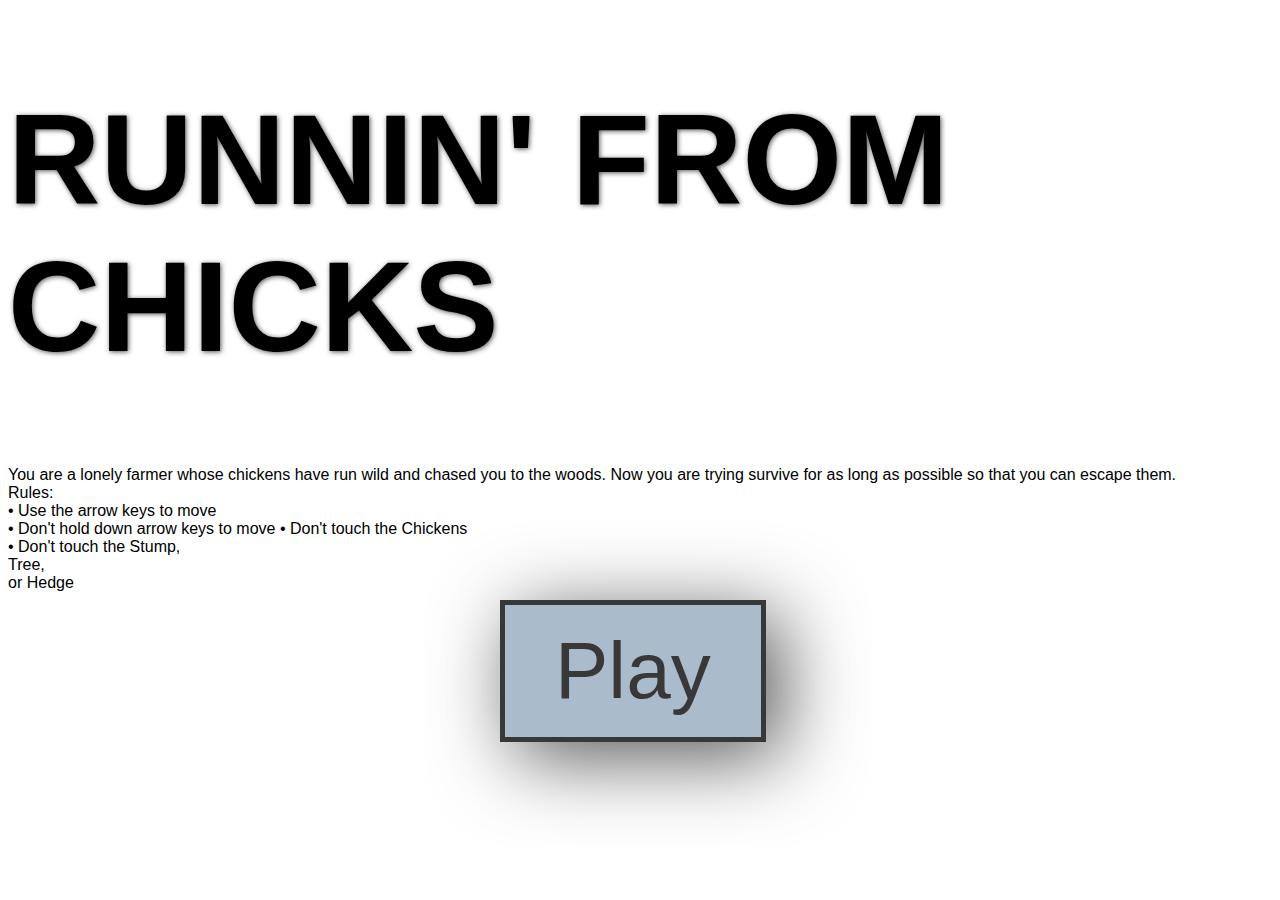
==== background.html @ 95611b36 "edited info" ====
<!DOCTYPE html>
<html>
<head>
<title>Runnin' From Chicks</title>

<link rel="stylesheet" type="text/css" href="style.css">
<script src="jquery-1.11.3.js"></script>
<script src="gamedev.js"></script>
<link rel="icon" type="image/png" sizes="16x16" href="img/16x16_Hulk-L.png">
</head>

<body id="info">

<div id="gameinfo">

<h1 id="infotitle" class="splashTitle">Runnin' From <br>Chicks</h1>

<p>You are a lonely farmer whose chickens have run wild and chased you to the woods. Now you are trying survive for as long as possible so that you can escape them. <br> Rules: <br> • Use the arrow keys to move <br>  • Don't hold down arrow keys to move • Don't touch the Chickens <br> • Don't touch the Stump, <br> Tree, <br> or Hedge</p>

<a id="play" class="button" href="explore.html">Play</a>

</div>


</body>
---- style.css ----
body {

	background-image: url("http://media.tumblr.com/d9b947c4d9ea3bcd311101fbfab6c91a/tumblr_inline_mr7u2jrI171qz4rgp.gif");
    background-size: cover;
    background-position: center center;
	font-family: Helvetica;

}

#info{
    background:white;
    width:;
    height:;
}

/*Stuff below governs the start screen*/

.titleContent {
	margin: 10% auto;
    text-align: center;
}

.splashTitle {
	color: #fff;
    font-size: 8em;
    text-transform: uppercase;
    text-shadow: 1px 1px 5px rgba(27, 25, 25, 0.74);
}

#infotitle{
    color:#000000;
}

.button {
	border: 5px solid #383838;
    color: #383838;
    padding: 20px 50px;
    font-size: 5em;
    text-decoration: none;
    background-color: #abc;
    box-shadow: 15px 15px 80px #555;
}
  a.button:hover {
    background-color: #383838;
    color: #abc;
  }

#play{
    position:absolute;
    left:500px;
    top:600px;
}

#gameinfo{
    background:white;


}



/*Stuff below governs the Explore screen*/

#exploreBody {
	background-image: url("background/gamemap.jpg");
    background-size: 1460px;
    background-repeat: no-repeat;
	background-position: top center;
    background-color: black;
    width:1460px;
}




#follower{
    position:absolute;
    width:20px;
    height:20px;
    margin-left:600px;
    margin-top:350px;

}

#chicken{
    background-image:url("characters/chicken1.gif");
    background-repeat: no-repeat;
    background-position: center center;
    width:60px;
    height:40px;
    position: absolute;
    top: 235px;
    left: 825px;
}
#tree {
    background-color: rgba(255,255,255,0.5);
    position:absolute;
    height: 113px;
    width: 160px;
    left: 422px;
    top: 405px;
}

#tree1 {
    background-color: rgba(255,255,255,0.5);
    position:absolute;
    height: 78px;
    width: 50px;
    left: 475px;
    top: 519px;
}

#hedge {
    background-color: rgba(255,255,255,0.5);
    position:absolute;
    height: 105px;
    width: 110px;
    left: 848px;
    top: 578px;
}

#stump {
    background-color: rgba(255,255,255,0.5);
    position:absolute;
    height: 85px;
    width: 40px;
    left: 371px;
    top: 173px;
}

.health {
  position: absolute;
  background-color: red;
  height: 50px;
  width: 50px;
  top: 20px;
  border:solid black 5px;
}

#health1 {
  position: absolute;
  left:20px;
}

#health2 {
  position: absolute;
  left:75px;
}

#health3 {
  position: absolute;
  left:130px;
}




span.crosshair {
    cursor: crosshair;
}

/*#map {
    background-color: rgba(255,255,255,0.5);
    height: 820px;
    width: 1195px;
    position: absolute;
    margin-left: 115px;
    margin-top: -10px;
}*/
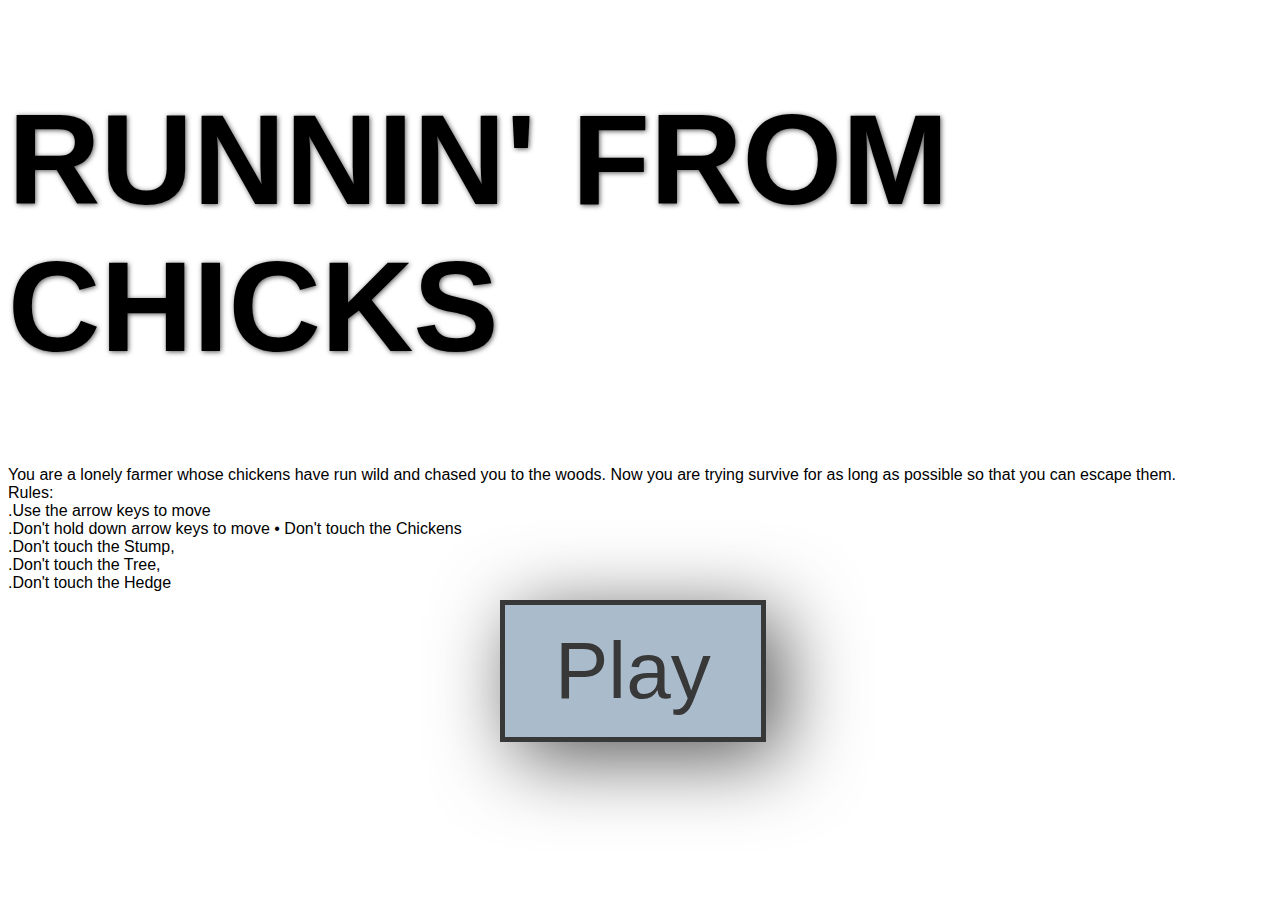
==== commit 3a0229cb: "edited rules" ====
--- a/background.html
+++ b/background.html
@@ -15,7 +15,7 @@
 
 <h1 id="infotitle" class="splashTitle">Runnin' From <br>Chicks</h1>
 
-<p>You are a lonely farmer whose chickens have run wild and chased you to the woods. Now you are trying survive for as long as possible so that you can escape them. <br> Rules: <br> • Use the arrow keys to move <br>  • Don't hold down arrow keys to move • Don't touch the Chickens <br> • Don't touch the Stump, <br> Tree, <br> or Hedge</p>
+<p>You are a lonely farmer whose chickens have run wild and chased you to the woods. Now you are trying survive for as long as possible so that you can escape them. <br> Rules: <br> .Use the arrow keys to move <br> .Don't hold down arrow keys to move • Don't touch the Chickens <br> .Don't touch the Stump, <br> .Don't touch the Tree, <br> .Don't touch the Hedge</p>
 
 <a id="play" class="button" href="explore.html">Play</a>
 
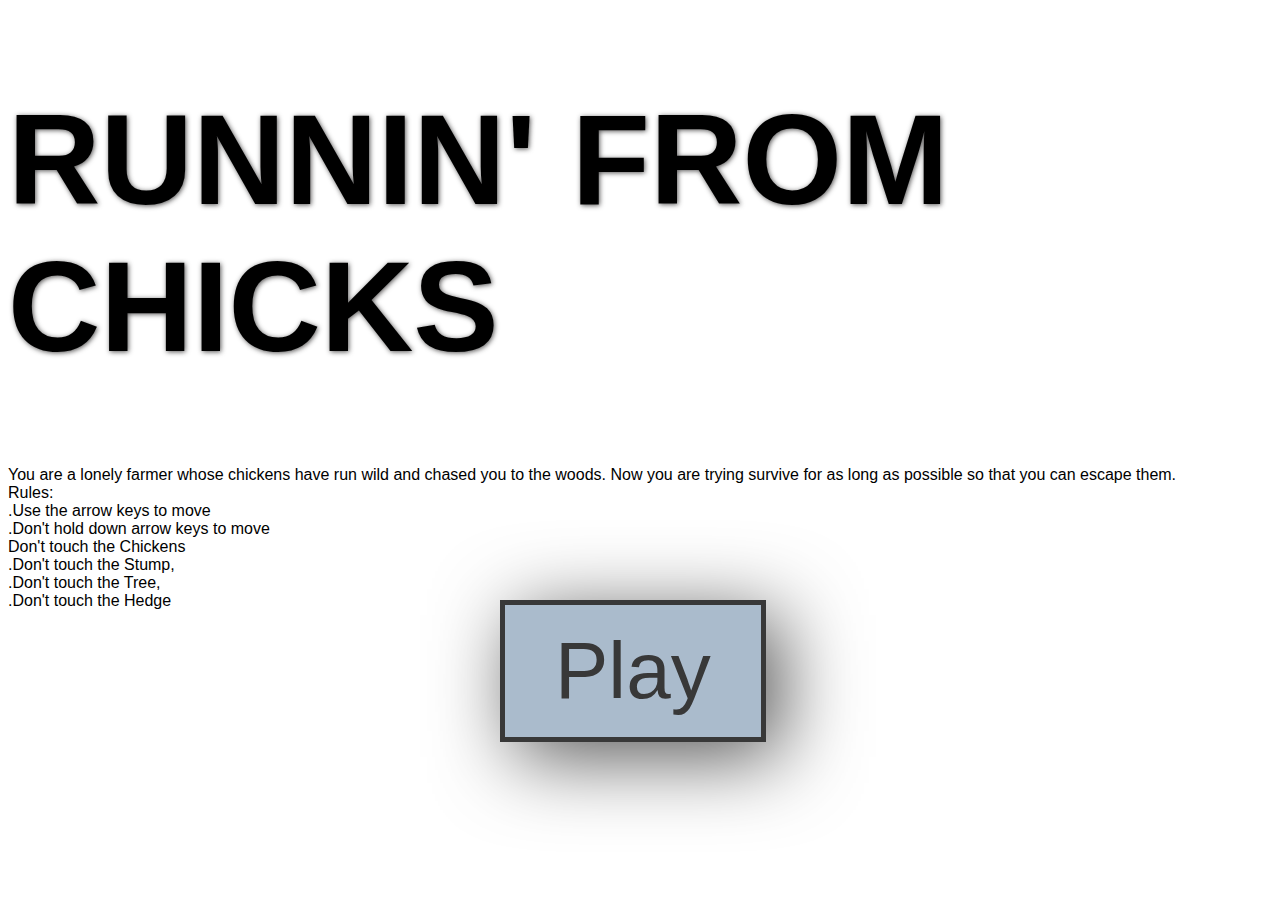
==== commit 5d8ae3d3: "edited rules again" ====
--- a/background.html
+++ b/background.html
@@ -15,7 +15,7 @@
 
 <h1 id="infotitle" class="splashTitle">Runnin' From <br>Chicks</h1>
 
-<p>You are a lonely farmer whose chickens have run wild and chased you to the woods. Now you are trying survive for as long as possible so that you can escape them. <br> Rules: <br> .Use the arrow keys to move <br> .Don't hold down arrow keys to move • Don't touch the Chickens <br> .Don't touch the Stump, <br> .Don't touch the Tree, <br> .Don't touch the Hedge</p>
+<p>You are a lonely farmer whose chickens have run wild and chased you to the woods. Now you are trying survive for as long as possible so that you can escape them. <br> Rules: <br> .Use the arrow keys to move <br> .Don't hold down arrow keys to move<br>Don't touch the Chickens <br> .Don't touch the Stump, <br> .Don't touch the Tree, <br> .Don't touch the Hedge</p>
 
 <a id="play" class="button" href="explore.html">Play</a>
 
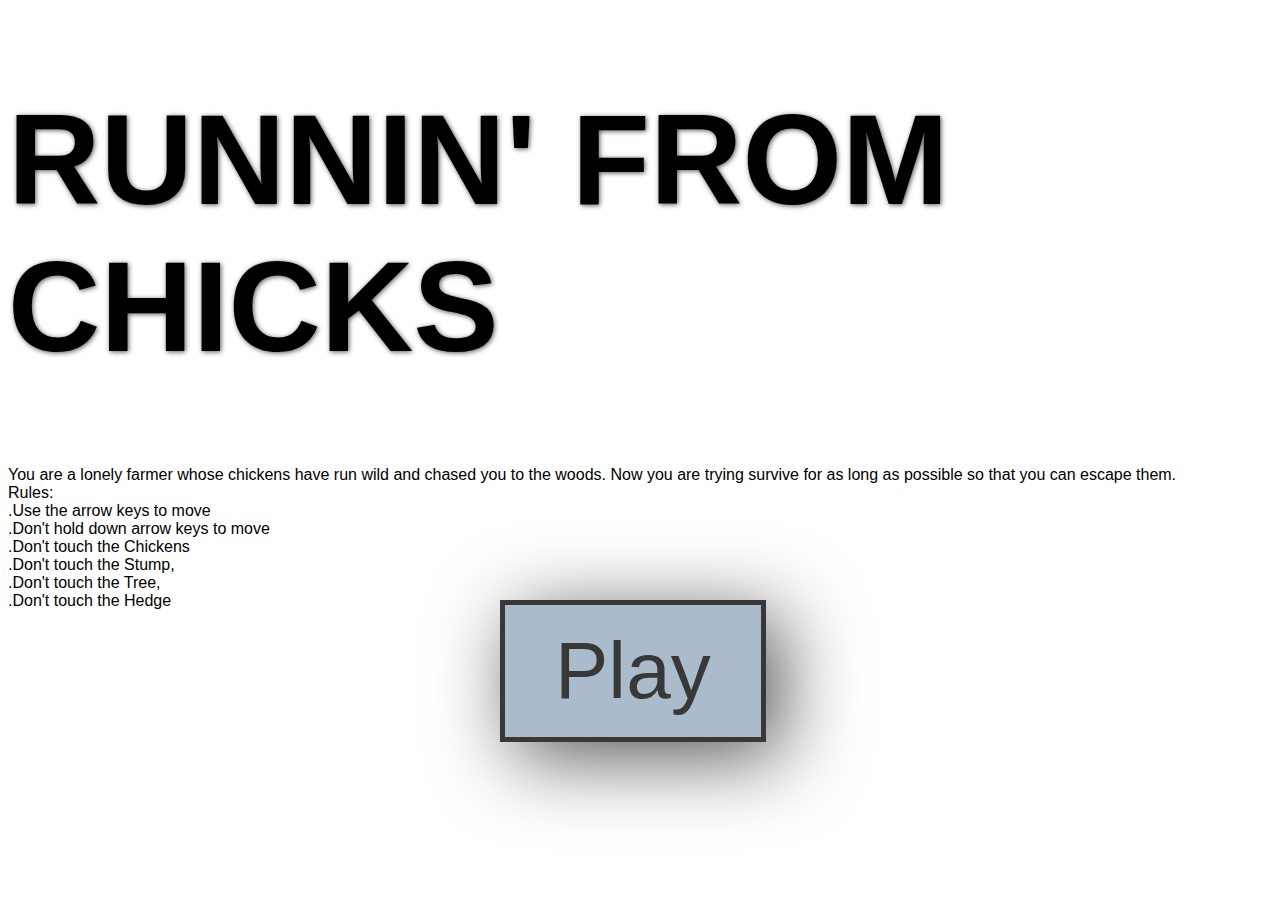
==== commit 451cc819: "looks more professional" ====
--- a/background.html
+++ b/background.html
@@ -15,7 +15,7 @@
 
 <h1 id="infotitle" class="splashTitle">Runnin' From <br>Chicks</h1>
 
-<p>You are a lonely farmer whose chickens have run wild and chased you to the woods. Now you are trying survive for as long as possible so that you can escape them. <br> Rules: <br> .Use the arrow keys to move <br> .Don't hold down arrow keys to move<br>Don't touch the Chickens <br> .Don't touch the Stump, <br> .Don't touch the Tree, <br> .Don't touch the Hedge</p>
+<p>You are a lonely farmer whose chickens have run wild and chased you to the woods. Now you are trying survive for as long as possible so that you can escape them. <br> Rules: <br> .Use the arrow keys to move <br> .Don't hold down arrow keys to move<br> .Don't touch the Chickens <br> .Don't touch the Stump, <br> .Don't touch the Tree, <br> .Don't touch the Hedge</p>
 
 <a id="play" class="button" href="explore.html">Play</a>
 
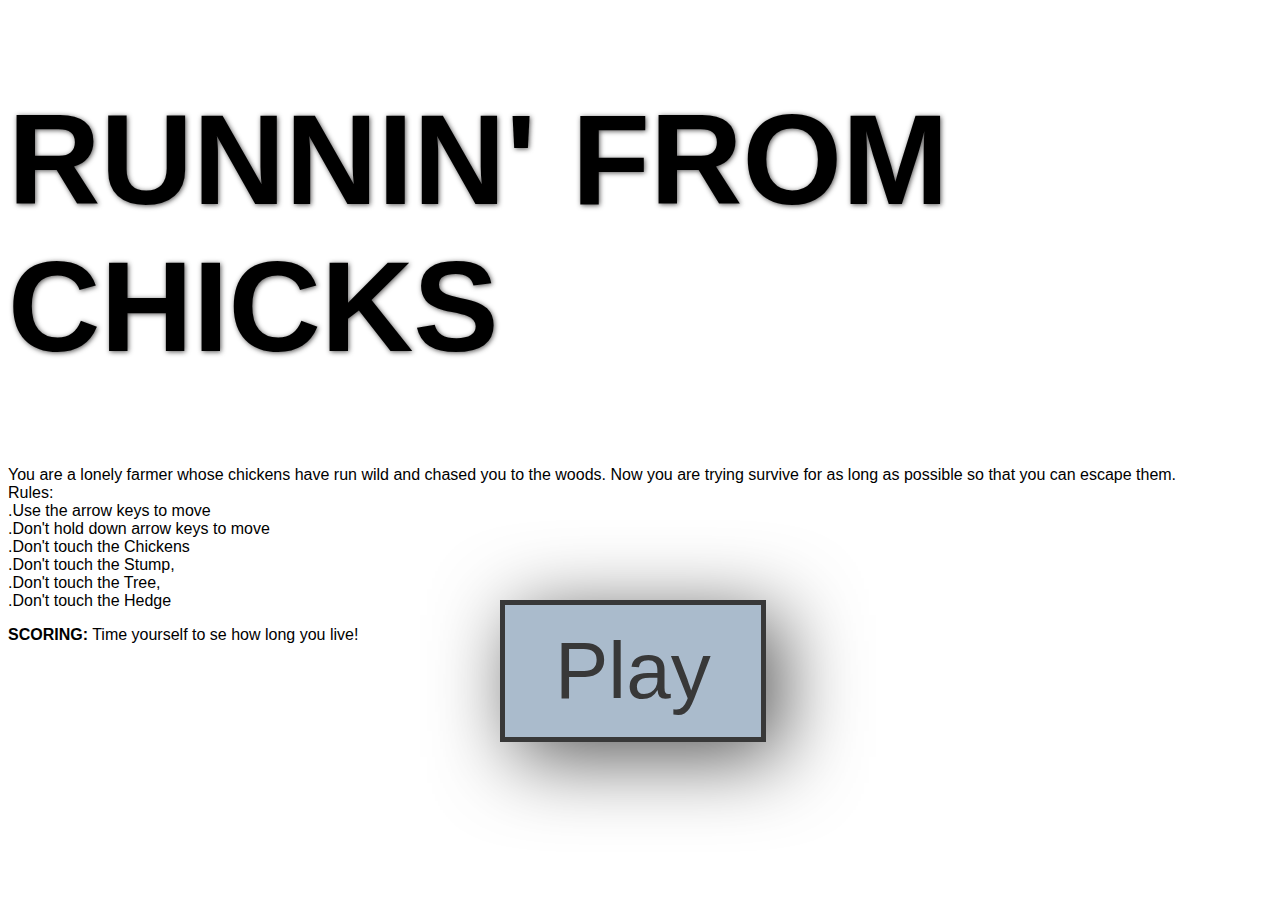
==== commit 5e069bb0: "making the game over" ====
--- a/background.html
+++ b/background.html
@@ -17,6 +17,9 @@
 
 <p>You are a lonely farmer whose chickens have run wild and chased you to the woods. Now you are trying survive for as long as possible so that you can escape them. <br> Rules: <br> .Use the arrow keys to move <br> .Don't hold down arrow keys to move<br> .Don't touch the Chickens <br> .Don't touch the Stump, <br> .Don't touch the Tree, <br> .Don't touch the Hedge</p>
 
+<p><strong>SCORING:</strong> Time yourself to se how long you live!</p>
+
+
 <a id="play" class="button" href="explore.html">Play</a>
 
 </div>
--- a/style.css
+++ b/style.css
@@ -152,7 +152,37 @@
   left:130px;
 }
 
-
+#wall-right {
+    background-color: rgba(0,255,0,0.5);
+    position:absolute;
+    height: 812px;
+    width: 100px;
+}
+#wall-left {
+    background-color: rgba(0,255,0,0.5);
+    position:absolute;
+    height: 812px;
+    width: 250px;
+    right: 50px;
+}
+
+#wall-top {
+    background-color: rgba(0,255,0,0.5);
+    position:absolute;
+    height: 8px;
+    width: 1561px;
+    right: 50px;
+    top: 0px;
+}
+
+#wall-bottom {
+    background-color: rgba(0,255,0,0.5);
+    position:absolute;
+    height: 50px;
+    width: 1561px;
+    right: 50px;
+    top: 820px;
+}
 
 
 span.crosshair {
@@ -168,6 +198,16 @@
     margin-top: -10px;
 }*/
 
-
-
-
+#gameover {
+    background-image: url("http://vignette4.wikia.nocookie.net/metroid/images/a/ae/MOM_Game_Over_Continue_screen.png/revision/latest?cb=20130613165734");
+    background-size: 1500px
+}
+
+#restart {
+  border: 5px solid #383838;
+    color: #383838;
+    padding: 20px 350px;
+    font-size: 5em;
+    text-decoration: none;
+    box-shadow: 15px 15px 80px #555;
+}
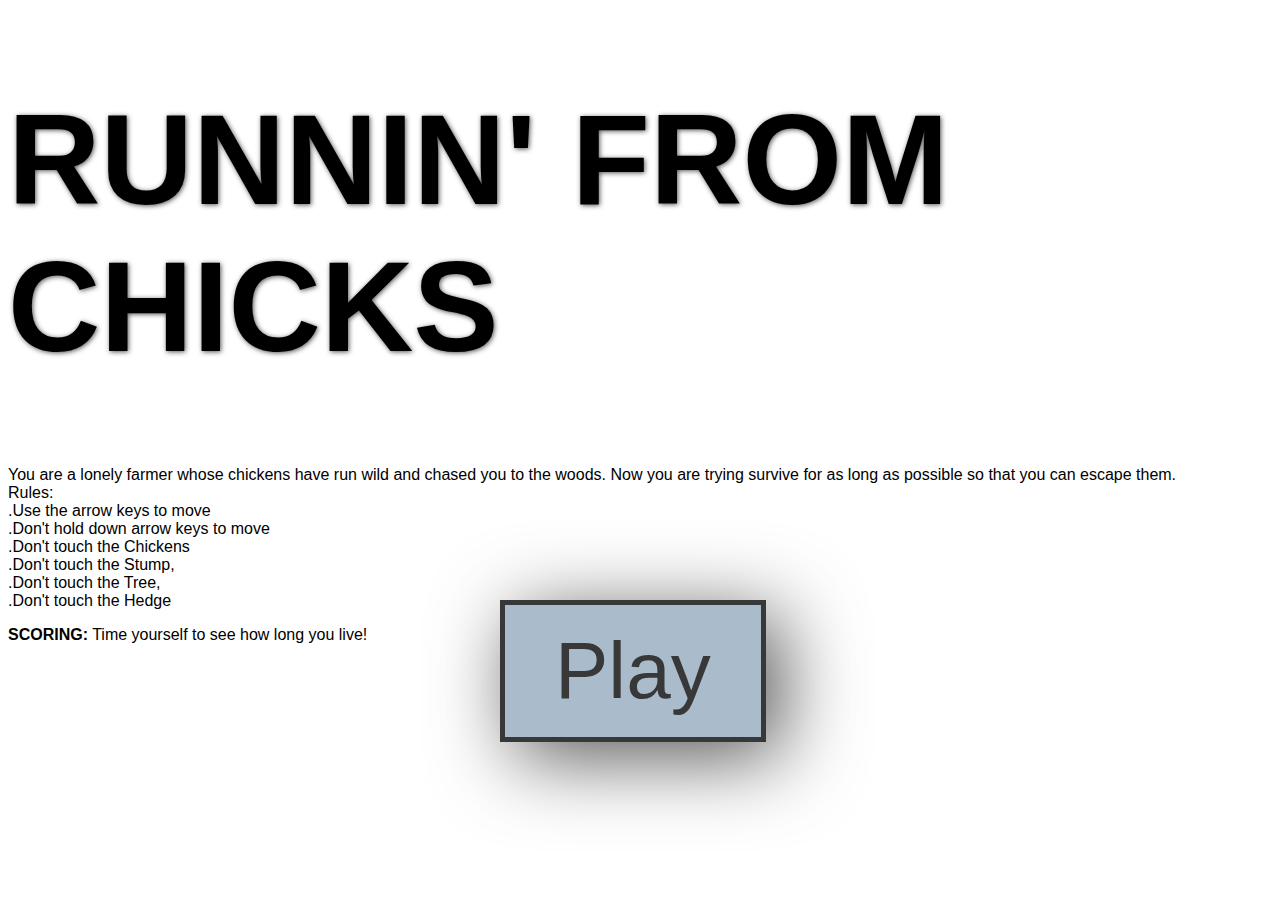
==== commit 09d4623a: "grammar fix" ====
--- a/background.html
+++ b/background.html
@@ -17,7 +17,7 @@
 
 <p>You are a lonely farmer whose chickens have run wild and chased you to the woods. Now you are trying survive for as long as possible so that you can escape them. <br> Rules: <br> .Use the arrow keys to move <br> .Don't hold down arrow keys to move<br> .Don't touch the Chickens <br> .Don't touch the Stump, <br> .Don't touch the Tree, <br> .Don't touch the Hedge</p>
 
-<p><strong>SCORING:</strong> Time yourself to se how long you live!</p>
+<p><strong>SCORING:</strong> Time yourself to see how long you live!</p>
 
 
 <a id="play" class="button" href="explore.html">Play</a>
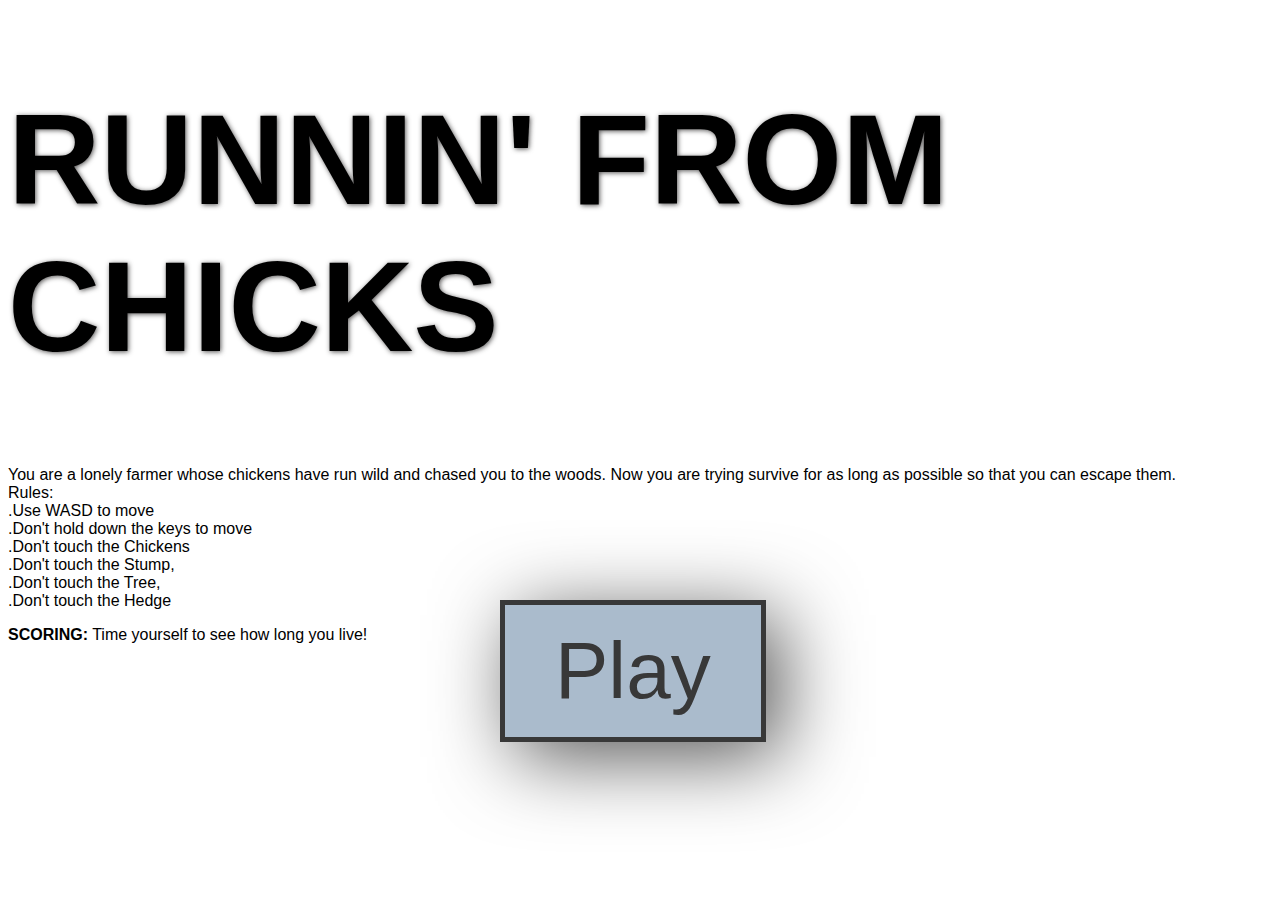
==== commit 6eb3447d: "crap were screwed" ====
--- a/background.html
+++ b/background.html
@@ -15,7 +15,7 @@
 
 <h1 id="infotitle" class="splashTitle">Runnin' From <br>Chicks</h1>
 
-<p>You are a lonely farmer whose chickens have run wild and chased you to the woods. Now you are trying survive for as long as possible so that you can escape them. <br> Rules: <br> .Use the arrow keys to move <br> .Don't hold down arrow keys to move<br> .Don't touch the Chickens <br> .Don't touch the Stump, <br> .Don't touch the Tree, <br> .Don't touch the Hedge</p>
+<p>You are a lonely farmer whose chickens have run wild and chased you to the woods. Now you are trying survive for as long as possible so that you can escape them. <br> Rules: <br> .Use WASD to move<br> .Don't hold down the keys to move<br> .Don't touch the Chickens <br> .Don't touch the Stump, <br> .Don't touch the Tree, <br> .Don't touch the Hedge</p>
 
 <p><strong>SCORING:</strong> Time yourself to see how long you live!</p>
 
--- a/style.css
+++ b/style.css
@@ -82,7 +82,7 @@
 
 }
 
-#chicken{
+.enemies{
     background-image:url("characters/chicken1.gif");
     background-repeat: no-repeat;
     background-position: center center;
@@ -211,3 +211,16 @@
     text-decoration: none;
     box-shadow: 15px 15px 80px #555;
 }
+
+#giveup {
+  border: 5px solid #383838;
+    color: #383838;
+    padding: 20px 350px;
+    font-size: 5em;
+    text-decoration: none;
+    box-shadow: 15px 15px 80px #555;
+}
+#giveupbody {
+    background-image: url("http://www.muylinux.com/wp-content/uploads/2014/01/mljuegos0.png");
+    background-size: 150px
+}
